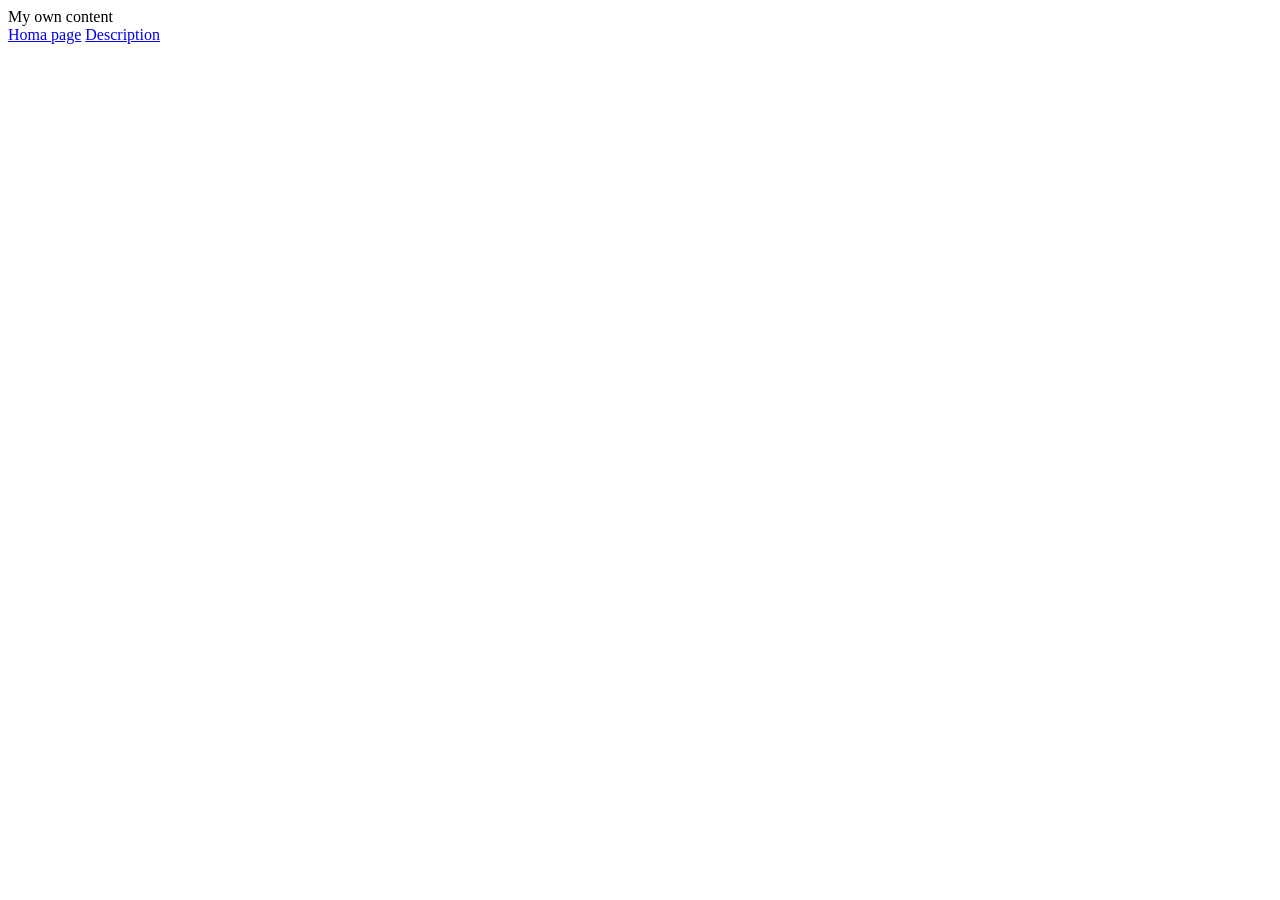
==== public_html/Course work/coursework.html @ f898fa34 "First commit" ====
<!DOCTYPE html>
<!--
To change this license header, choose License Headers in Project Properties.
To change this template file, choose Tools | Templates
and open the template in the editor.
-->
<html>
    <head>
        <title>TODO supply a title</title>
        <meta charset="UTF-8">
        <meta name="viewport" content="width=device-width, initial-scale=1.0">
    </head>
    <body>
        <div>My own content</div>
         <a href="../index.html">Homa page</a>
        <a href="description.txt">Description</a>
    </body>
</html>
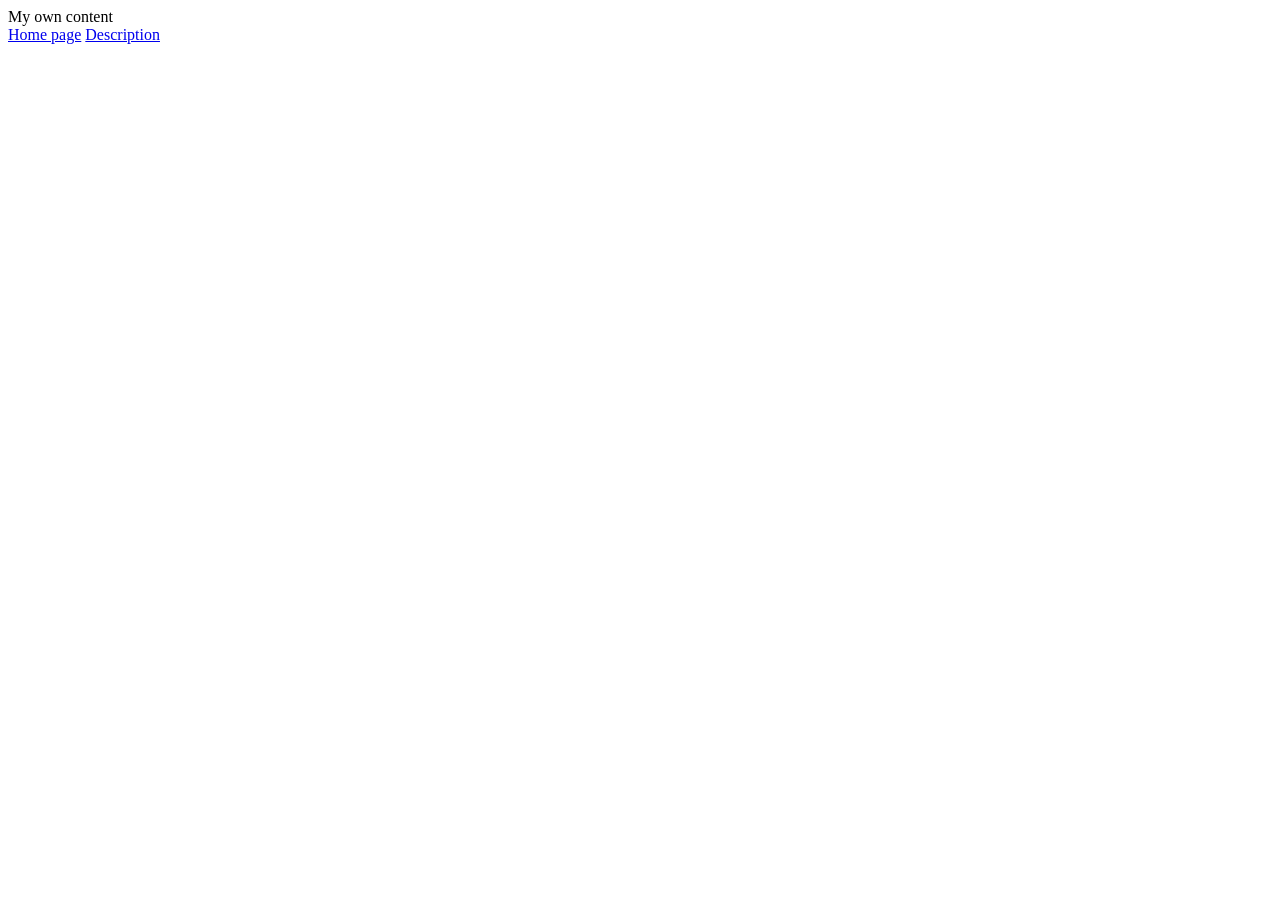
==== commit e9e4aaf3: "First commit" ====
--- a/public_html/Course work/coursework.html
+++ b/public_html/Course work/coursework.html
@@ -12,7 +12,7 @@
     </head>
     <body>
         <div>My own content</div>
-         <a href="../index.html">Homa page</a>
+         <a href="../index.html">Home page</a>
         <a href="description.txt">Description</a>
     </body>
 </html>
